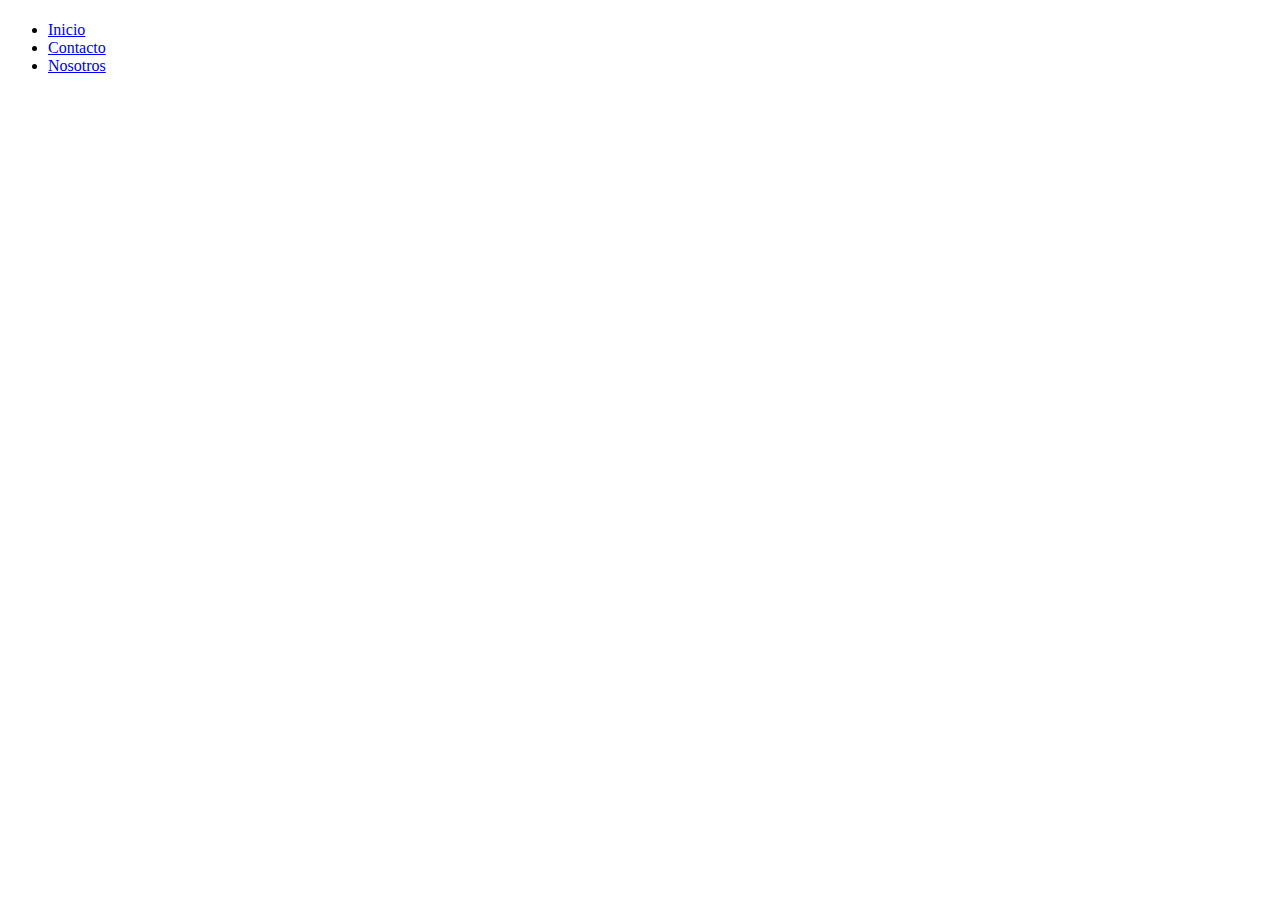
==== pages/Contacto.html @ b3612cf2 "se ingresa al main bootstrap grid" ====
<!DOCTYPE html>
<html lang="es">
<head>
    <meta charset="UTF-8">
    <meta name="viewport" content="width=device-width, initial-scale=1.0">
    <link href="https://cdn.jsdelivr.net/npm/bootstrap@5.3.1/dist/css/bootstrap.min.css" rel="stylesheet" integrity="sha384-4bw+/aepP/YC94hEpVNVgiZdgIC5+VKNBQNGCHeKRQN+PtmoHDEXuppvnDJzQIu9" crossorigin="anonymous">
    <link rel="stylesheet" href="./css/style.css">
    <title>Contacto</title>
</head>
<body>
    <header>
        <h1></h1>
    </header>
    <nav>
        <ul>
            <li><a href="../index.html">Inicio</a></li>
            <li><a href="./contacto.html">Contacto</a></li>
            <li><a href="./nosotros.html">Nosotros</a></li>
        </ul>
    </nav>
    <main>
        <section>
            <div>

            </div>
        </section>
    </main>
    <footer>
        
    </footer>
    




<script src="https://cdn.jsdelivr.net/npm/bootstrap@5.3.1/dist/js/bootstrap.bundle.min.js" integrity="sha384-HwwvtgBNo3bZJJLYd8oVXjrBZt8cqVSpeBNS5n7C8IVInixGAoxmnlMuBnhbgrkm" crossorigin="anonymous"></script> 
</body>
</html>
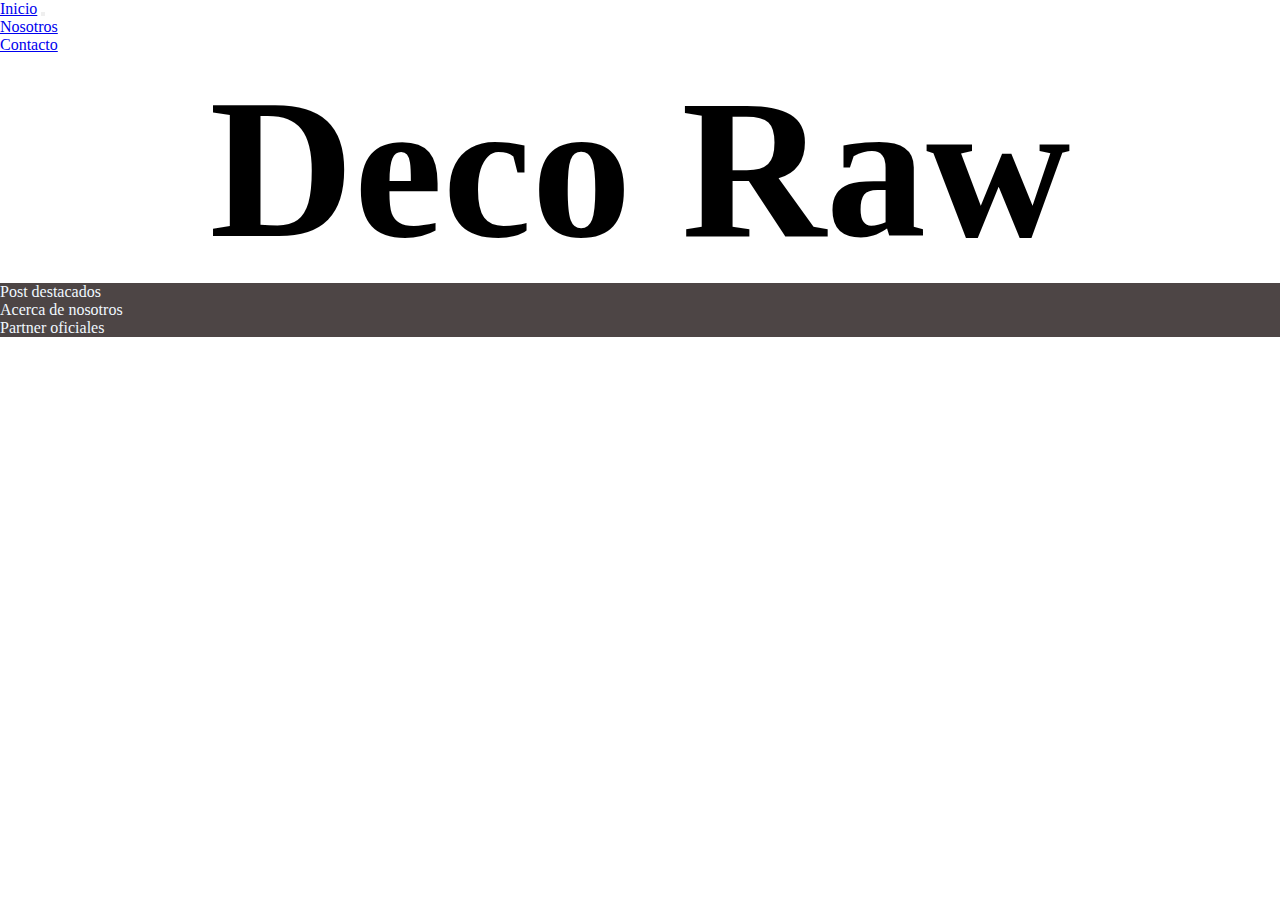
==== commit 954688e5: "formateo de html" ====
--- a/pages/Contacto.html
+++ b/pages/Contacto.html
@@ -4,33 +4,52 @@
     <meta charset="UTF-8">
     <meta name="viewport" content="width=device-width, initial-scale=1.0">
     <link href="https://cdn.jsdelivr.net/npm/bootstrap@5.3.1/dist/css/bootstrap.min.css" rel="stylesheet" integrity="sha384-4bw+/aepP/YC94hEpVNVgiZdgIC5+VKNBQNGCHeKRQN+PtmoHDEXuppvnDJzQIu9" crossorigin="anonymous">
-    <link rel="stylesheet" href="./css/style.css">
+    <link rel="stylesheet" href="../css/style.css">
     <title>Contacto</title>
 </head>
 <body>
+    <nav class="navbar navbar-expand-lg bg-body-tertiary">
+        <div class="container-fluid">
+          <a class="navbar-brand" href="../index.html">Inicio</a>
+          <button class="navbar-toggler" type="button" data-bs-toggle="collapse" data-bs-target="#navbarNav" aria-controls="navbarNav" aria-expanded="false" aria-label="Toggle navigation">
+            <span class="navbar-toggler-icon"></span>
+          </button>
+          <div class="collapse navbar-collapse" id="navbarNav">
+            <ul class="navbar-nav">
+              <li class="nav-item">
+                <a class="nav-link" href="./nosotros.html">Nosotros</a>
+              </li>
+              <li class="nav-item">
+                <a class="nav-link active" aria-current="page" href="./contacto.html">Contacto</a>
+              </li>
+            </ul>
+          </div>
+        </div>
+      </nav>
+    
     <header>
-        <h1></h1>
+        <h1 class="titulo">Deco Raw</h1>
     </header>
-    <nav>
-        <ul>
-            <li><a href="../index.html">Inicio</a></li>
-            <li><a href="./contacto.html">Contacto</a></li>
-            <li><a href="./nosotros.html">Nosotros</a></li>
-        </ul>
-    </nav>
-    <main>
-        <section>
-            <div>
+    
+    <main>        
+       <div>
+        
+       </div>
+       
+    </main>
+    <footer class="footer">
+        <section class="section">
+            <p>Post destacados</p>
+        </section>
+        <section class="section">
+            <p>Acerca de nosotros</p>
+        </section>
+        <section class="section">
+            <p>Partner oficiales</p>
+        </section>
 
-            </div>
-        </section>
-    </main>
-    <footer>
-        
     </footer>
     
-
-
 
 
 <script src="https://cdn.jsdelivr.net/npm/bootstrap@5.3.1/dist/js/bootstrap.bundle.min.js" integrity="sha384-HwwvtgBNo3bZJJLYd8oVXjrBZt8cqVSpeBNS5n7C8IVInixGAoxmnlMuBnhbgrkm" crossorigin="anonymous"></script> 
--- a/css/style.css
+++ b/css/style.css
@@ -0,0 +1,89 @@
+*{
+    margin: 0;
+    padding: 0;
+    box-sizing: border-box;
+}
+
+.titulo{
+    color:#000000;
+    font-size: 200px;
+   text-align: center;
+}
+
+.subtitulo {
+    color: #4D4545;
+    font-size: 50px;
+    text-align: center;
+    margin: 10px;
+    padding: 30px;
+}
+
+.subtitulo2{
+    color: white;
+    background-color:#3D4D42
+}
+
+.parrafo{
+    justify-content: center;
+    margin-left: 20%;
+    margin-right: 20%;
+}
+
+.imgnosotros {
+    width: 500px;
+    height: 500px;
+    object-fit: cover;
+    margin: 10px;
+    padding: 10px;
+}
+
+.footer{
+    background-color: #4D4545;
+}
+
+.section{
+    color: aliceblue;
+}
+.galeria {
+    display: grid;
+    grid-template-columns: 1fr 1fr 1fr;
+    grid-template-rows: 550px 500px 300px 350px;
+    gap: 20px;
+    margin: 15px;
+}
+
+.galeria img{
+    width: 100%;
+    height: 100%;
+    object-fit: cover;
+}
+
+.galeria img:nth-child(1){
+    grid-column: 1/3;
+}
+
+.galeria img:nth-child(2){
+    grid-column: 3/4;
+}
+
+.galeria img:nth-child(3){
+    grid-column: 1/2;
+}
+
+.galeria img:nth-child(4){
+    grid-column: 2/4;
+}
+
+.galeria img:nth-child(5){
+    grid-column: 2/4;
+}
+
+.galeria img:nth-child(6){
+    grid-column: 2/4;
+}
+
+.galeria img:nth-child(7){
+    grid-column: 1/2;
+    grid-row: 3/5;
+}
+
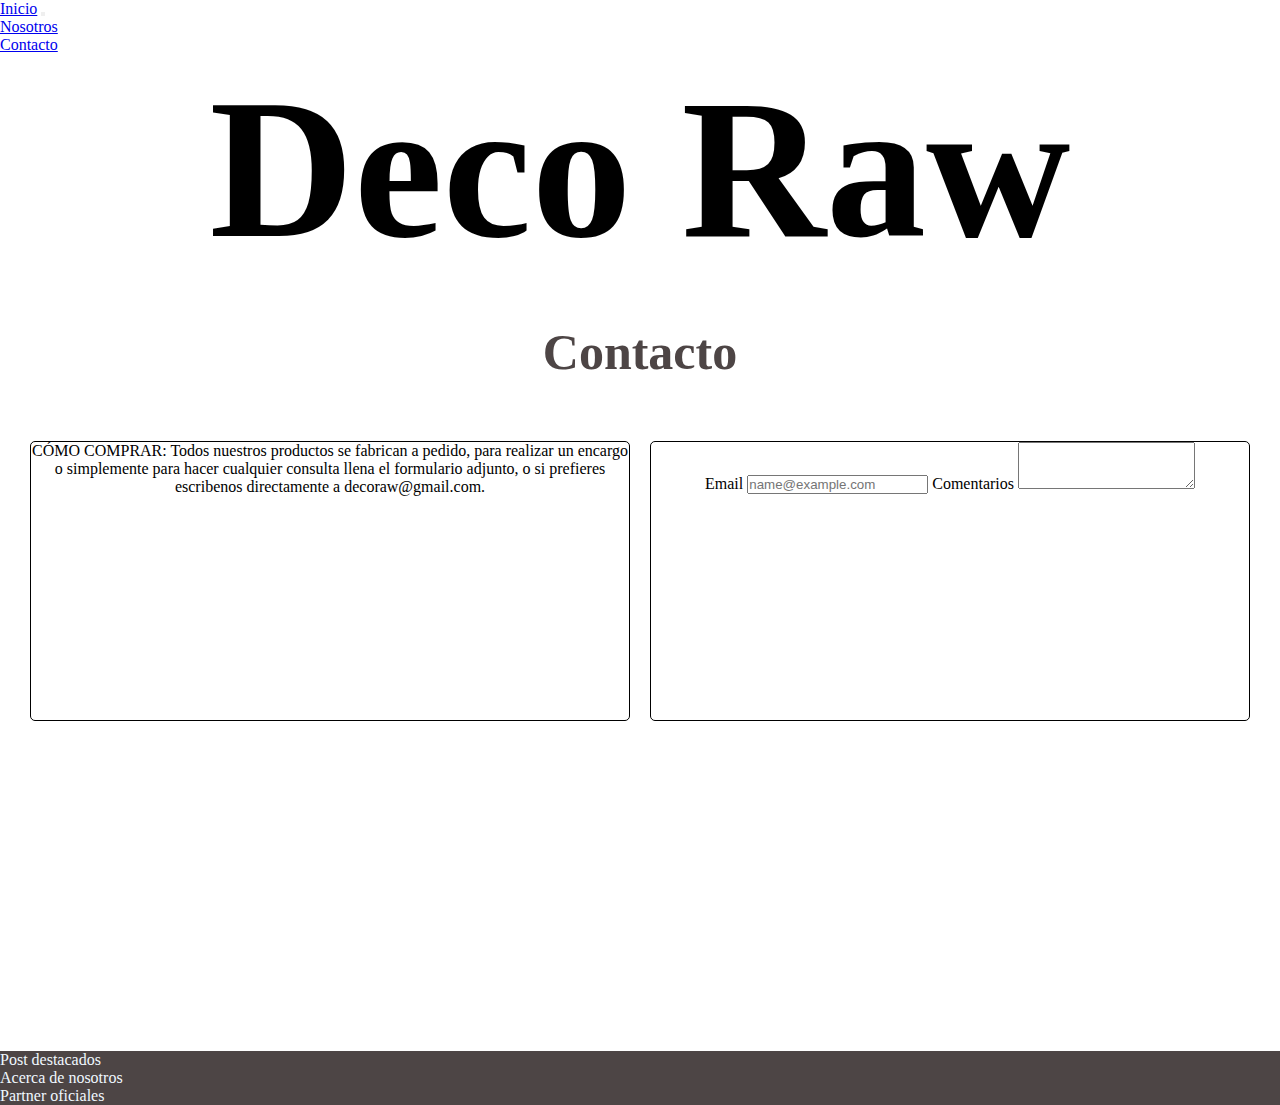
==== commit 2a2679a6: "page contacto terminado" ====
--- a/pages/Contacto.html
+++ b/pages/Contacto.html
@@ -17,10 +17,10 @@
           <div class="collapse navbar-collapse" id="navbarNav">
             <ul class="navbar-nav">
               <li class="nav-item">
-                <a class="nav-link" href="./nosotros.html">Nosotros</a>
+                <a class="nav-link active" aria-current="page" href="./nosotros.html">Nosotros</a>
               </li>
               <li class="nav-item">
-                <a class="nav-link active" aria-current="page" href="./contacto.html">Contacto</a>
+                <a class="nav-link" href="./contacto.html">Contacto</a>
               </li>
             </ul>
           </div>
@@ -29,13 +29,22 @@
     
     <header>
         <h1 class="titulo">Deco Raw</h1>
+        <h2 class="subtitulo">Contacto</h2>
     </header>
     
     <main>        
-       <div>
-        
-       </div>
-       
+       <div class="cajas">
+            <p> CÓMO COMPRAR:
+Todos nuestros productos se fabrican a pedido, para realizar un encargo o simplemente para hacer cualquier consulta llena el formulario adjunto, o si prefieres escribenos directamente a decoraw@gmail.com. 
+            </p>
+            <div class="mb-3">
+                <label for="exampleFormControlInput1" class="form-label">Email</label>
+                <input type="email" class="form-control" id="exampleFormControlInput1" placeholder="name@example.com">
+            
+                <label for="exampleFormControlTextarea1" class="form-label">Comentarios</label>
+                <textarea class="form-control" id="exampleFormControlTextarea1" rows="3"></textarea>
+            </div>
+                </div>
     </main>
     <footer class="footer">
         <section class="section">
--- a/css/style.css
+++ b/css/style.css
@@ -29,21 +29,36 @@
     margin-right: 20%;
 }
 
-.imgnosotros {
-    width: 500px;
-    height: 500px;
-    object-fit: cover;
-    margin: 10px;
-    padding: 10px;
+.imgnosotros{
+    display: grid;
+    grid-template-columns: 1fr 1fr 1fr;
+    grid-template-rows: 500px 500px 500px;
+    gap: 20px;
+    margin: 15px;
 }
 
-.footer{
-    background-color: #4D4545;
+.imgnosotros img{
+    width: 100%;
+    height: 100%;
+    object-fit: cover;
+}
+
+.imgnosotros img:nth-child(1){
+    grid-column: 1/1;
+}
+
+.imgnosotros img:nth-child(2){
+    grid-column: 2/3;
+}
+
+.imgnosotros img:nth-child(3){
+    grid-column: 3/4;
 }
 
 .section{
     color: aliceblue;
 }
+
 .galeria {
     display: grid;
     grid-template-columns: 1fr 1fr 1fr;
@@ -87,3 +102,30 @@
     grid-row: 3/5;
 }
 
+.cajas{
+    display: grid;
+    grid-template-columns: 1fr 1fr;
+    grid-template-rows: 300px 300px;
+    margin: 10px;
+    padding: 10px;
+}
+
+.cajas p{
+    border-color: #000000;
+    border: 1px solid;
+    border-radius: 5px;
+    margin: 10px;
+    text-align: center;
+}
+
+.cajas div{
+    border-color: #000000;
+    border: 1px solid;
+    border-radius: 5px;
+    margin: 10px;
+    text-align: center;
+}
+
+.footer{
+    background-color: #4D4545;
+}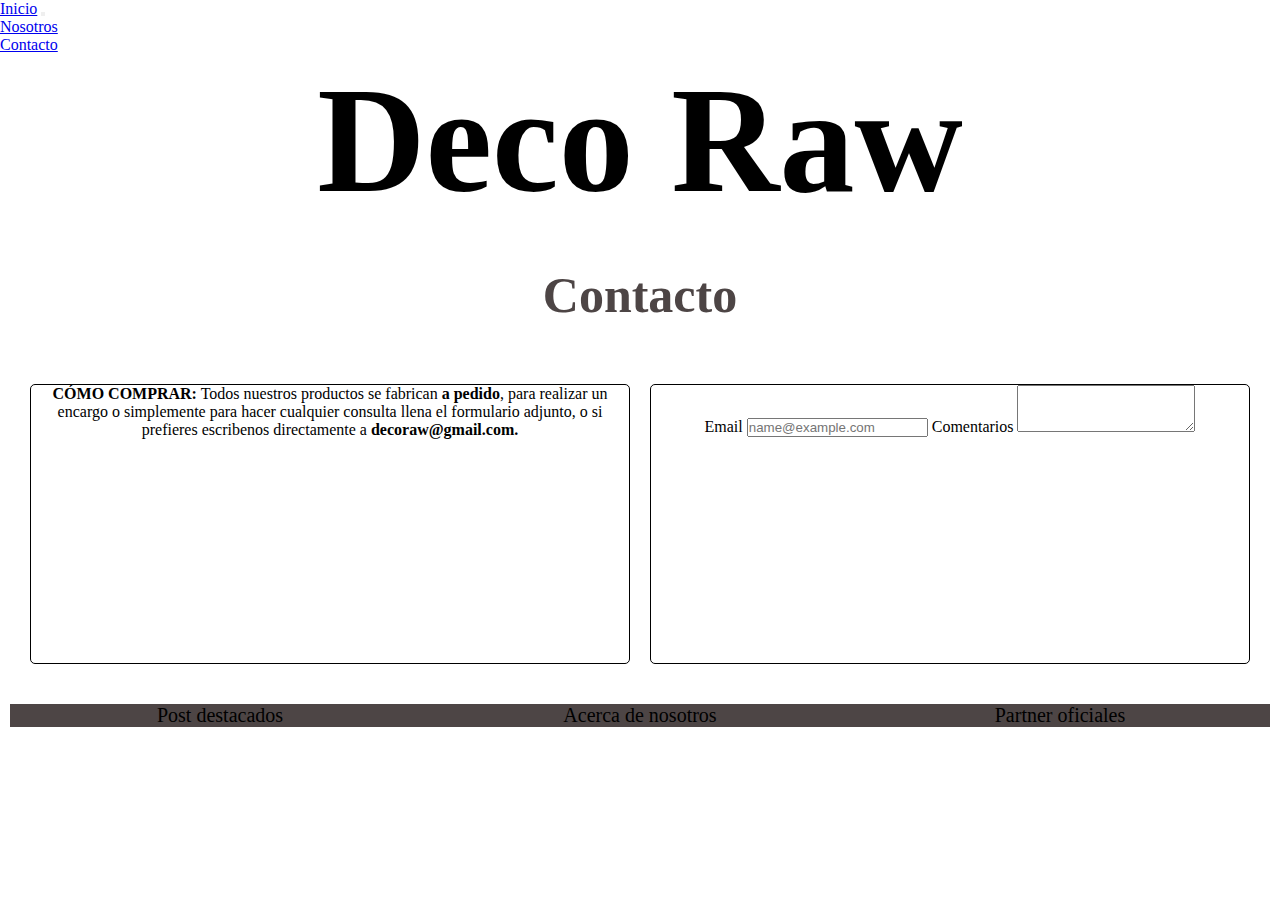
==== commit 88d3fce3: "segunda entrega" ====
--- a/pages/Contacto.html
+++ b/pages/Contacto.html
@@ -34,8 +34,8 @@
     
     <main>        
        <div class="cajas">
-            <p> CÓMO COMPRAR:
-Todos nuestros productos se fabrican a pedido, para realizar un encargo o simplemente para hacer cualquier consulta llena el formulario adjunto, o si prefieres escribenos directamente a decoraw@gmail.com. 
+            <p> <strong>CÓMO COMPRAR:</strong>
+Todos nuestros productos se fabrican <strong>a pedido</strong>, para realizar un encargo o simplemente para hacer cualquier consulta llena el formulario adjunto, o si prefieres escribenos directamente a <strong>decoraw@gmail.com.</strong> 
             </p>
             <div class="mb-3">
                 <label for="exampleFormControlInput1" class="form-label">Email</label>
@@ -47,13 +47,13 @@
                 </div>
     </main>
     <footer class="footer">
-        <section class="section">
+        <section>
             <p>Post destacados</p>
         </section>
-        <section class="section">
+        <section>
             <p>Acerca de nosotros</p>
         </section>
-        <section class="section">
+        <section>
             <p>Partner oficiales</p>
         </section>
 
--- a/css/style.css
+++ b/css/style.css
@@ -6,7 +6,7 @@
 
 .titulo{
     color:#000000;
-    font-size: 200px;
+    font-size: 150px;
    text-align: center;
 }
 
@@ -20,7 +20,12 @@
 
 .subtitulo2{
     color: white;
-    background-color:#3D4D42
+    background-color:#3D4D42;
+}
+
+.subtitulo h3{
+    margin: 10px;
+    padding: 10px;
 }
 
 .parrafo{
@@ -31,8 +36,8 @@
 
 .imgnosotros{
     display: grid;
-    grid-template-columns: 1fr 1fr 1fr;
-    grid-template-rows: 500px 500px 500px;
+    grid-template-columns: 2fr 1fr 1fr;
+    grid-template-rows: 500px;
     gap: 20px;
     margin: 15px;
 }
@@ -44,7 +49,7 @@
 }
 
 .imgnosotros img:nth-child(1){
-    grid-column: 1/1;
+    grid-column: 1/2;
 }
 
 .imgnosotros img:nth-child(2){
@@ -71,6 +76,10 @@
     width: 100%;
     height: 100%;
     object-fit: cover;
+    border: 0.5px solid;;
+    border-radius: 5px;
+    border-color: #3D4D42;
+     
 }
 
 .galeria img:nth-child(1){
@@ -105,7 +114,7 @@
 .cajas{
     display: grid;
     grid-template-columns: 1fr 1fr;
-    grid-template-rows: 300px 300px;
+    grid-template-rows: 300px;
     margin: 10px;
     padding: 10px;
 }
@@ -127,5 +136,19 @@
 }
 
 .footer{
+    display: grid;
+    text-align: center;
+    grid-template-columns: 1fr 1fr 1fr;
+    grid-template-rows: 300px 
+    margin: 10px;
+    padding: 10px;
+}
+
+.footer section{
     background-color: #4D4545;
+
+}
+
+.footer section p{
+    font-size: 20px;
 }